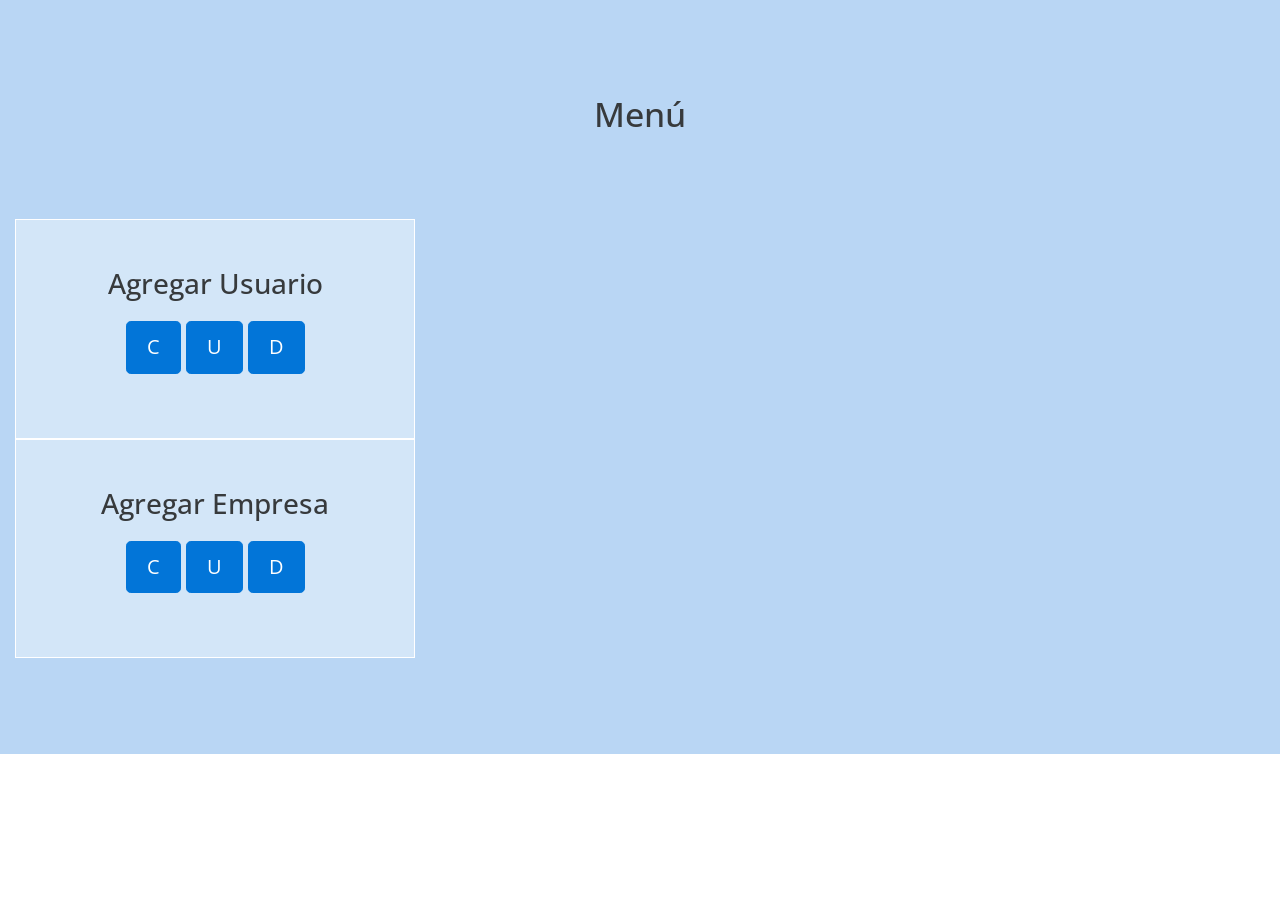
==== Proyecto/web/menu.html @ fbd3d7ff "" ====
<html>
    <head>
        <meta charset="utf-8">
        <meta http-equiv="X-UA-Compatible" content="IE=edge">
        <meta name="viewport" content="width=device-width, initial-scale=1">

        <title>Menu</title>

        <link rel="stylesheet" href="https://fonts.googleapis.com/css?family=Open+Sans:300,400"><!-- Google web font "Open Sans", https://www.google.com/fonts/specimen/Open+Sans -->
        <link rel="stylesheet" href="font-awesome-4.5.0/css/font-awesome.min.css"> <!-- Font Awesome, https://fortawesome.github.io/Font-Awesome/ -->
        <link rel="stylesheet" href="css/bootstrap.min.css">                       <!-- Bootstrap style, http://v4-alpha.getbootstrap.com/ -->
        <link rel="stylesheet" href="css/templatemo-style.css">                    <!-- Templatemo style https://www.youtube.com/watch?v=wJSeVoyffCY -->

    </head>

    <body>

        <div class="row tm-section tm-blue-bg-row">
            <section>
                <div class="col-xs-12 col-sm-12 col-md-12 col-lg-12 col-xl-12 text-xs-center">
                    <h2 class="tm-section-title">Menú</h2>   
                    <br><br>
                </div>
                <div class="col-xs-12 col-sm-12 col-md-12 col-lg-12 col-xl-12">
                    <div class="tm-icon-text-boxes-container">
                        <div class="col-xs-12 col-sm-12 col-md-12 col-lg-12 col-xl-12">
                            <div class="tm-icon-text-box">
                                <h3 align="center" class="tm-icon-text-box-title">Agregar Usuario</h3>
                                <p align="center">
                                    <a class="btn btn-primary btn-lg" href="Usuario?action=create" role="button">C</a>
                                    <a class="btn btn-primary btn-lg" href="Usuario?action=update" role="button">U</a>
                                    <a class="btn btn-primary btn-lg" href="Usuario?action=delete" role="button">D</a>
                                </p>
                            </div>
                            <div class="tm-icon-text-box">
                                <h3 align="center" class="tm-icon-text-box-title">Agregar Empresa</h3>
                                <p align="center">
                                    <a class="btn btn-primary btn-lg" href="/Proyecto/EmpresaC.jsp" role="button">C</a>
                                    <a class="btn btn-primary btn-lg" href="Empresa?action=update" role="button">U</a>
                                    <a class="btn btn-primary btn-lg" href="Empresa?action=delete" role="button">D</a>
                                </p>
                            </div>
                            
                        </div>
                        
                    </div>
                </div>
                
            </section>
        </div>
    </body>
</html>
---- Proyecto/web/css/templatemo-style.css ----
/*

Ocean Theme

http://www.templatemo.com/tm-484-ocean

-----------------------------*/
body {
	font-family: 'Open Sans', Helvetica, Arial, sans-serif;
	font-size: 19px;
	font-weight: 300;
}
a { color: #81b4eb;  }
a, button { transition: all 0.3s ease; }
a:hover,
a:focus {
	text-decoration: none;
	outline: none;
}

/* 1. Intro 
--------------------*/
.tm-section-intro {
	background-image: url(../img/ocean-bg.jpg);
	background-attachment: fixed;
	background-position: center top;
	background-repeat: no-repeat;
	background-size: 100% 800px;
	color: white;
	display: -webkit-flex;
	display: -ms-flexbox;
	display: flex;
	-webkit-align-items: center;
	    -ms-flex-align: center;
	        align-items: center;
	-webkit-justify-content: center;
	    -ms-flex-pack: center;
	        justify-content: center;
	text-align: center;
	height: 800px;
}

.tm-wrapper-center {
	display: -webkit-flex;
	display: -ms-flexbox;
	display: flex;
	-webkit-align-items: center;
	    -ms-flex-align: center;
	        align-items: center;
	-webkit-justify-content: center;
	    -ms-flex-pack: center;
	        justify-content: center;
	-webkit-flex-direction: column;
	    -ms-flex-direction: column;
	        flex-direction: column;
}

/* IE bug fix */
.tm-wrapper-center > * {
	-ms-flex: 0 1 auto;
		-webkit-flex: 0 1 auto;
	        flex: 0 1 auto;
}

.tm-section-intro-title {
	font-size: 4.5rem;
    margin-bottom: 3.5rem;
}

.tm-section-intro-text {
	font-size: 2rem;
	margin-bottom: 4rem;
	width: 100%;
}

.tm-btn-white-big {
    font-size: 2.4rem;
    color: #a1c7f1;
    background-color: white;
    padding: 0.75rem 2.5rem;
    border-radius: 0.5rem;
}

.tm-btn-white-big:hover,
.tm-btn-white-big:focus {
	color: white;
    background-color: #A2D1FF;
}

/* 2. Carousel 
-------------------------*/
.tm-carousel {
	max-width: 950px;
    margin: 5rem auto;
    padding-bottom: 3rem;
    text-align: center;
}

.tm-carousel-item-title {
	color: #81b4eb;
	font-size: 2.1rem;
	font-weight: 300;
	margin-bottom: 3rem;
}

.tm-carousel-item-text {
	font-size: 1.3rem;
    line-height: 1.6;
    color: #666;
    font-weight: 300;
}

.carousel-indicators {
	bottom: 0;
	margin-bottom: 0;
}

.carousel-indicators .active {
	background-color: #81b4eb;
	margin: 1px;
}

.carousel-indicators li {
	background-color: rgb(205, 215, 226);
	border-color: rgb(205, 215, 226);	
}

.carousel-indicators .active,
.carousel-indicators li {
	width: 20px;
    height: 20px;
    margin-left: 0.5rem;
    margin-right: 0.5rem;
}

/* 3. Image and text 2 column block 
-------------------------------------*/
.tm-2-col-img-text {
	display: -webkit-flex;
	display: -ms-flexbox;
	display: flex;
	overflow: auto;
}

.tm-2-col-img {	padding: 0; }

.tm-2-col-img-lg-right .tm-2-col-img {
	-webkit-order: 2;
	    -ms-flex-order: 2;
	        order: 2;
}

.tm-2-col-img-lg-right .tm-2-col-text {
	-webkit-order: 1;
	    -ms-flex-order: 1;
	        order: 1;
}

.tm-2-col-text {
	display: -webkit-flex;
	display: -ms-flexbox;
	display: flex;
	-webkit-align-items: flex-start;
	    -ms-flex-align: start;
	        align-items: flex-start;
    -webkit-flex-direction: column;
        -ms-flex-direction: column;
            flex-direction: column;
    -webkit-justify-content: center;
        -ms-flex-pack: center;
            justify-content: center;
    padding-left: 8%;
    padding-right: 8%;
}

.tm-2-col-text-title {
	color: #81b4eb;
    font-size: 1.9rem;
    font-weight: 300;
    margin-bottom: 5%;    
}

.tm-2-col-text-description {
	color: #81b4eb;
    font-size: 1.4rem;
    font-weight: 300;
    line-height: 1.9;    
    margin-bottom: 6%;
    width: 100%;
}

.tm-bordered-btn {
	background-color: transparent;
    border: 2px solid #81b4eb;
    border-radius: 2.5rem;
    color: #81b4eb;
    display: inline-block;
    font-size: 1.5rem;
    font-weight: 400;
    padding: 0.8rem 3.5rem;    
}

.tm-bordered-btn:hover,
.tm-bordered-btn:focus {
	color: white;
	background-color: #81b4eb;
}

.tm-2-col-img-lg-left img {
	margin-right: 0;
	margin-left: auto;
}

/* 4. icon and text 4 boxes
----------------------------*/
.tm-section {
	padding-top: 6rem;
	padding-bottom: 6rem;
}

.tm-blue-bg-row { background-color: #b9d6f4; }

.tm-section-title {
	font-size: 2.1rem;
	margin-bottom: 1.8rem;
}

.tm-section-subtitle {
	font-size: 1.4rem;
	line-height: 1.6;
	max-width: 700px;
	margin: 0 auto 5rem;
}

.tm-icon-text-box {
	background-color: #d3e6f8;
	border: 1px solid white;
	padding: 3rem;
	max-width: 400px;	
}

.tm-icon-text-box > .fa {
	color: #81b4eb;
	margin-bottom: 2rem;
	width: 100%;
	text-align: center; /*http://stackoverflow.com/questions/19162889/how-to-center-font-awesome-icons-horizontally*/
}

.tm-icon-text-boxes-container {
    max-width: 1760px;
    margin-left: auto;
    margin-right: auto;
    overflow: auto;
}

.tm-icon-text-box-title { margin-bottom: 1.4rem; }

.tm-icon-text-box-description {
	line-height: 1.8;
	margin-bottom: 0;
}

/* 5. Contact
-----------------*/
.tm-section-contact {
	margin: 0 auto;
	max-width: 1500px;
}

.form-control {
	padding: .75rem 1.75rem;
	font-size: 1.2rem;
	border-radius: 2.5rem;
	border-color: #68a8e8;
}

.form-control:focus { border-color: #1768A9; }

textarea.form-control {
	padding-top: 1.15rem;
	padding-bottom: 1.15rem;
}

.tm-form-group-left { padding-left: 0; }

.tm-form-group-right { padding-right: 0; }

.tm-contact-right { padding-left: 3%; }

.tm-contact-title { font-size: 1.6rem; }

.tm-contact-info {
	line-height: 1.8;
	margin-bottom: 5%;
}

.tm-social-icons-container { margin-top: 20px; }

.tm-social-icon-link {
	background-color: transparent;
	color: #81b4eb;
    padding: 5px;
    border: 1px solid #68a8e8;
    border-radius: 50%;
    margin-right: 2%;
    width: 40px;
    height: 40px;
    display: inline-block;
    text-align: center;
}

.tm-social-icon-link:last-child { margin-right: 0; }

.tm-social-icon-link:hover,
.tm-social-icon-link:focus {
	color: white;
	background-color: #81b4eb; 
}

hr { width: 65%; }

.tm-copyright-text {
	color: #999999;
	font-size: 1.3rem;
	padding-top: 3%;
	padding-bottom: 3%;
}

/* 1. Intro 
-----------------*/
@media all and (-ms-high-contrast: none), (-ms-high-contrast: active) {
	/* IE10+ CSS styles go here */
	.tm-section-intro {	background-attachment: scroll; }
}

@media (max-width: 1900px) {
	.tm-section-intro {	background-size: 1900px 800px; }
}

@media (max-height: 800px) {
	.tm-section-intro {
		height: 100vh;
		min-height: 480px;
	}
}

@media (max-width: 480px) {
	.tm-section-intro-title {
	    font-size: 3.5rem;
	    margin-bottom: 1.5rem;
	}

	.tm-section-intro-text {
		font-size: 1.5rem;
		margin-bottom: 2rem;
	}

	.tm-btn-white-big {
		font-size: 1.6rem;
		padding: 0.5rem 1.5rem;
	}
}

/* 2. Carousel
----------------------*/
@media (max-width: 767px) {
	.tm-carousel {
		margin-top: 10%;
		margin-bottom: 10%;
	}
}

@media (max-width: 480px) {
	.tm-carousel {
		margin-top: 15%;
		margin-bottom: 15%;
	}
	.tm-carousel-item-title {
		font-size: 2rem;
		margin-bottom: 1.5rem;
	}
}


/* 3. Image and text 2 column block
----------------------------------------*/
@media (max-width: 1600px) {
	.tm-2-col-text {
		padding-left: 5%;
		padding-right: 5%;
	}
}

@media (max-width: 1320px) {
	.tm-2-col-text {
		padding-left: 3%;
		padding-right: 3%;
	}

	.tm-2-col-text-description {
		font-size: 1.1rem;
		line-height: 1.6;
		margin-bottom: 4%;
	}

	.tm-bordered-btn {
		font-size: 1.2rem;
		padding: 0.5rem 2.5rem;
	}
}

@media (max-width: 991px) {
	.tm-2-col-img-text { display: block; }

	.tm-2-col-img img {	margin: 0 auto;	}

	.tm-2-col-text {
		padding-top: 5%;
		padding-bottom: 5%;
	}

	.tm-2-col-text-title {
	    font-size: 1.8rem;
	    margin-bottom: 1rem;
	}

	.tm-2-col-text-description {
		font-size: 1.4rem;
		margin-bottom: 1.5rem;
	}

	.tm-bordered-btn {
	    font-size: 1.3rem;
	    padding: 0.5rem 1.8rem;
	}
}

@media (max-width: 480px) {
	.tm-2-col-text { padding: 10%; }	
}


/* 4. icon and text 4 boxes
----------------------------*/
@media (max-width: 1199px) {
	.tm-icon-text-box {	margin: 0 auto 30px; }
}

@media (max-width: 1199px) and (min-width: 992px) {
	.tm-icon-text-box {	padding: 10%; }
}

@media (max-width: 991px) {
	.tm-icon-text-boxes-container { max-width: 800px; }
	.tm-section {
		padding-top: 5%;
    	padding-bottom: 4%;
	}

	.tm-section-title {	margin-bottom: 1rem; }

	.tm-section-subtitle { margin-bottom: 2rem;	}
}

@media (max-width: 767px) {
	.tm-section {
		padding-top: 10%;
    	padding-bottom: 8%;
	}
}

/* 5. contact 
--------------*/
@media (max-width: 1199px) {
	.tm-form-group-right { padding-left: 0;	}	
}

@media (max-width: 991px) {
	.tm-contact-right {
		padding-left: .9375rem;
		margin-top: 2rem;
	}

	.tm-contact-info { margin-bottom: 2%; }
}

@media (max-width: 767px) {
	.tm-form-group-left { padding-right: 0;	}
}
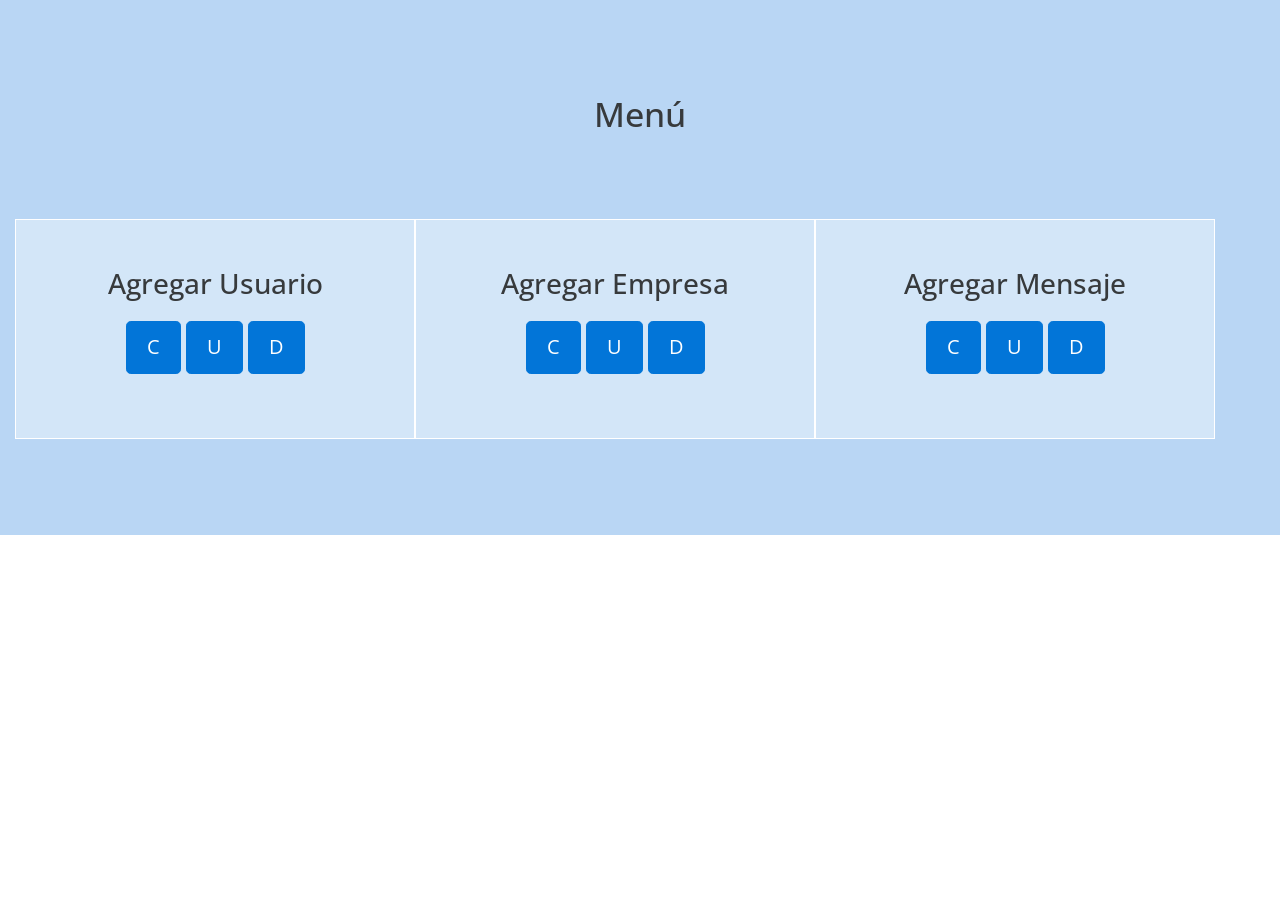
==== commit 0a817c7b: "" ====
--- a/Proyecto/web/menu.html
+++ b/Proyecto/web/menu.html
@@ -24,7 +24,7 @@
                 <div class="col-xs-12 col-sm-12 col-md-12 col-lg-12 col-xl-12">
                     <div class="tm-icon-text-boxes-container">
                         <div class="col-xs-12 col-sm-12 col-md-12 col-lg-12 col-xl-12">
-                            <div class="tm-icon-text-box">
+                            <div class="tm-icon-text-box col-md-4">
                                 <h3 align="center" class="tm-icon-text-box-title">Agregar Usuario</h3>
                                 <p align="center">
                                     <a class="btn btn-primary btn-lg" href="Usuario?action=create" role="button">C</a>
@@ -32,15 +32,22 @@
                                     <a class="btn btn-primary btn-lg" href="Usuario?action=delete" role="button">D</a>
                                 </p>
                             </div>
-                            <div class="tm-icon-text-box">
+                            <div class="tm-icon-text-box col-md-4">
                                 <h3 align="center" class="tm-icon-text-box-title">Agregar Empresa</h3>
                                 <p align="center">
                                     <a class="btn btn-primary btn-lg" href="/Proyecto/EmpresaC.jsp" role="button">C</a>
-                                    <a class="btn btn-primary btn-lg" href="Empresa?action=update" role="button">U</a>
-                                    <a class="btn btn-primary btn-lg" href="Empresa?action=delete" role="button">D</a>
+                                    <a class="btn btn-primary btn-lg" href="EmpresaC?action=update" role="button">U</a>
+                                    <a class="btn btn-primary btn-lg" href="EmpresaC?action=delete" role="button">D</a>
                                 </p>
                             </div>
-                            
+                            <div class="tm-icon-text-box col-md-4" >
+                                <h3 align="center" class="tm-icon-text-box-title">Agregar Mensaje</h3>
+                                <p align="center">
+                                    <a class="btn btn-primary btn-lg" href="MensajeC?action=create" role="button">C</a>
+                                    <a class="btn btn-primary btn-lg" href="MensajeC?action=update" role="button">U</a>
+                                    <a class="btn btn-primary btn-lg" href="MensajeC?action=delete" role="button">D</a>
+                                </p>
+                            </div>
                         </div>
                         
                     </div>
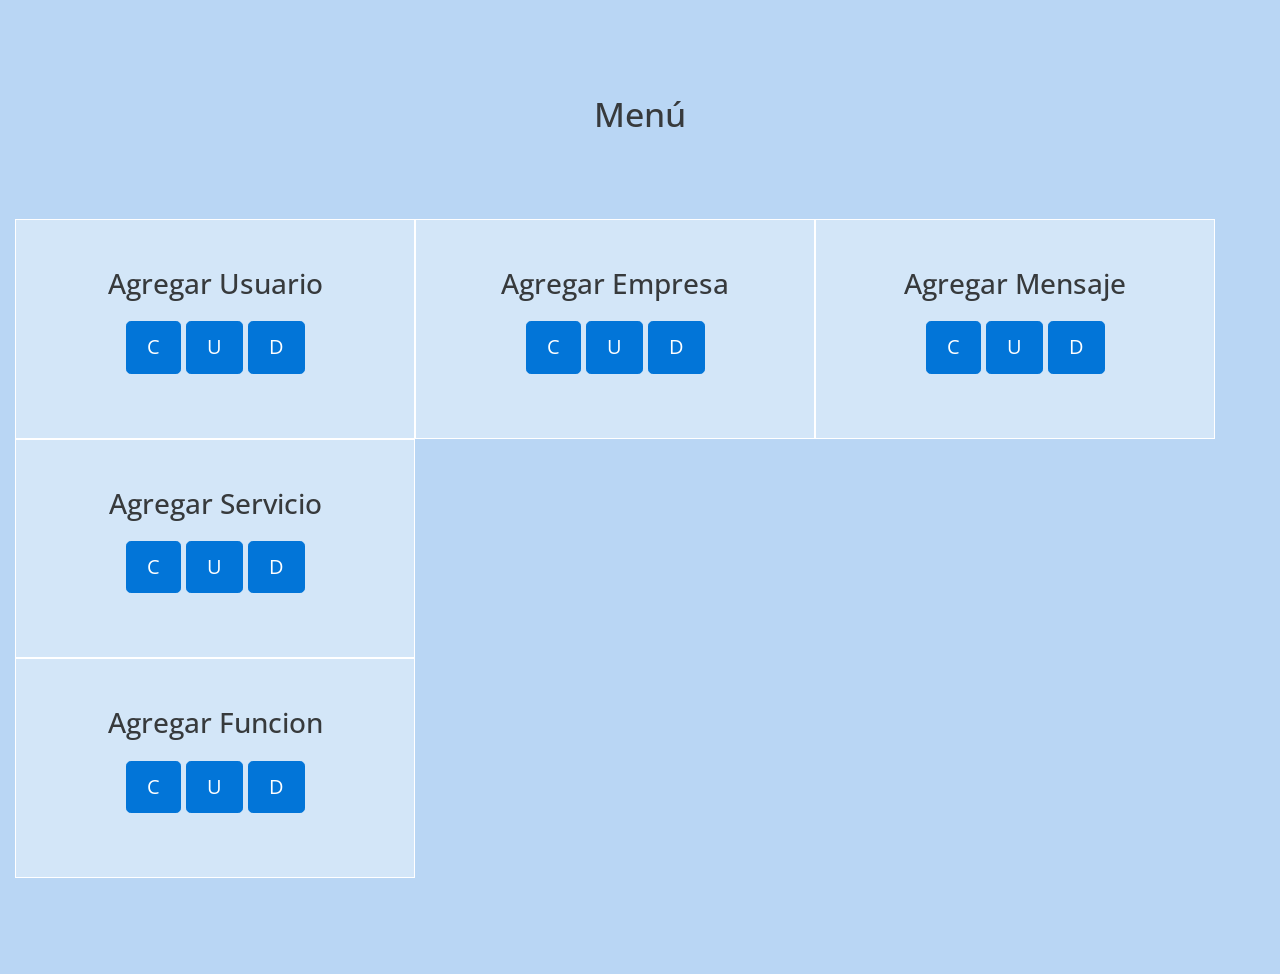
==== commit 011c9225: "" ====
--- a/Proyecto/web/menu.html
+++ b/Proyecto/web/menu.html
@@ -14,7 +14,13 @@
     </head>
 
     <body>
-
+        <!--git status
+            git pull
+            git commit -a -m "hola"
+            git checkout master
+            git checkout -b ramaOtra
+            git push
+            git push --set-upstream origin ramaOtra-->
         <div class="row tm-section tm-blue-bg-row">
             <section>
                 <div class="col-xs-12 col-sm-12 col-md-12 col-lg-12 col-xl-12 text-xs-center">
@@ -48,6 +54,24 @@
                                     <a class="btn btn-primary btn-lg" href="MensajeC?action=delete" role="button">D</a>
                                 </p>
                             </div>
+                            <div class="tm-icon-text-box col-md-4" >
+                                <h3 align="center" class="tm-icon-text-box-title">Agregar Servicio</h3>
+                                <p align="center">
+                                    <a class="btn btn-primary btn-lg" href="ServicioC?action=create" role="button">C</a>
+                                    <a class="btn btn-primary btn-lg" href="ServicioC?action=update" role="button">U</a>
+                                    <a class="btn btn-primary btn-lg" href="ServicioC?action=delete" role="button">D</a>
+                                </p>
+                            </div>
+                        </div>
+                        <div class="col-xs-12 col-sm-12 col-md-12 col-lg-12 col-xl-12">
+                            <div class="tm-icon-text-box col-md-4">
+                                <h3 align="center" class="tm-icon-text-box-title">Agregar Funcion</h3>
+                                <p align="center">
+                                    <a class="btn btn-primary btn-lg" href="FuncionC?action=create" role="button">C</a>
+                                    <a class="btn btn-primary btn-lg" href="FuncionC?action=update" role="button">U</a>
+                                    <a class="btn btn-primary btn-lg" href="FuncionC?action=delete" role="button">D</a>
+                                </p>
+                            </div>
                         </div>
                         
                     </div>
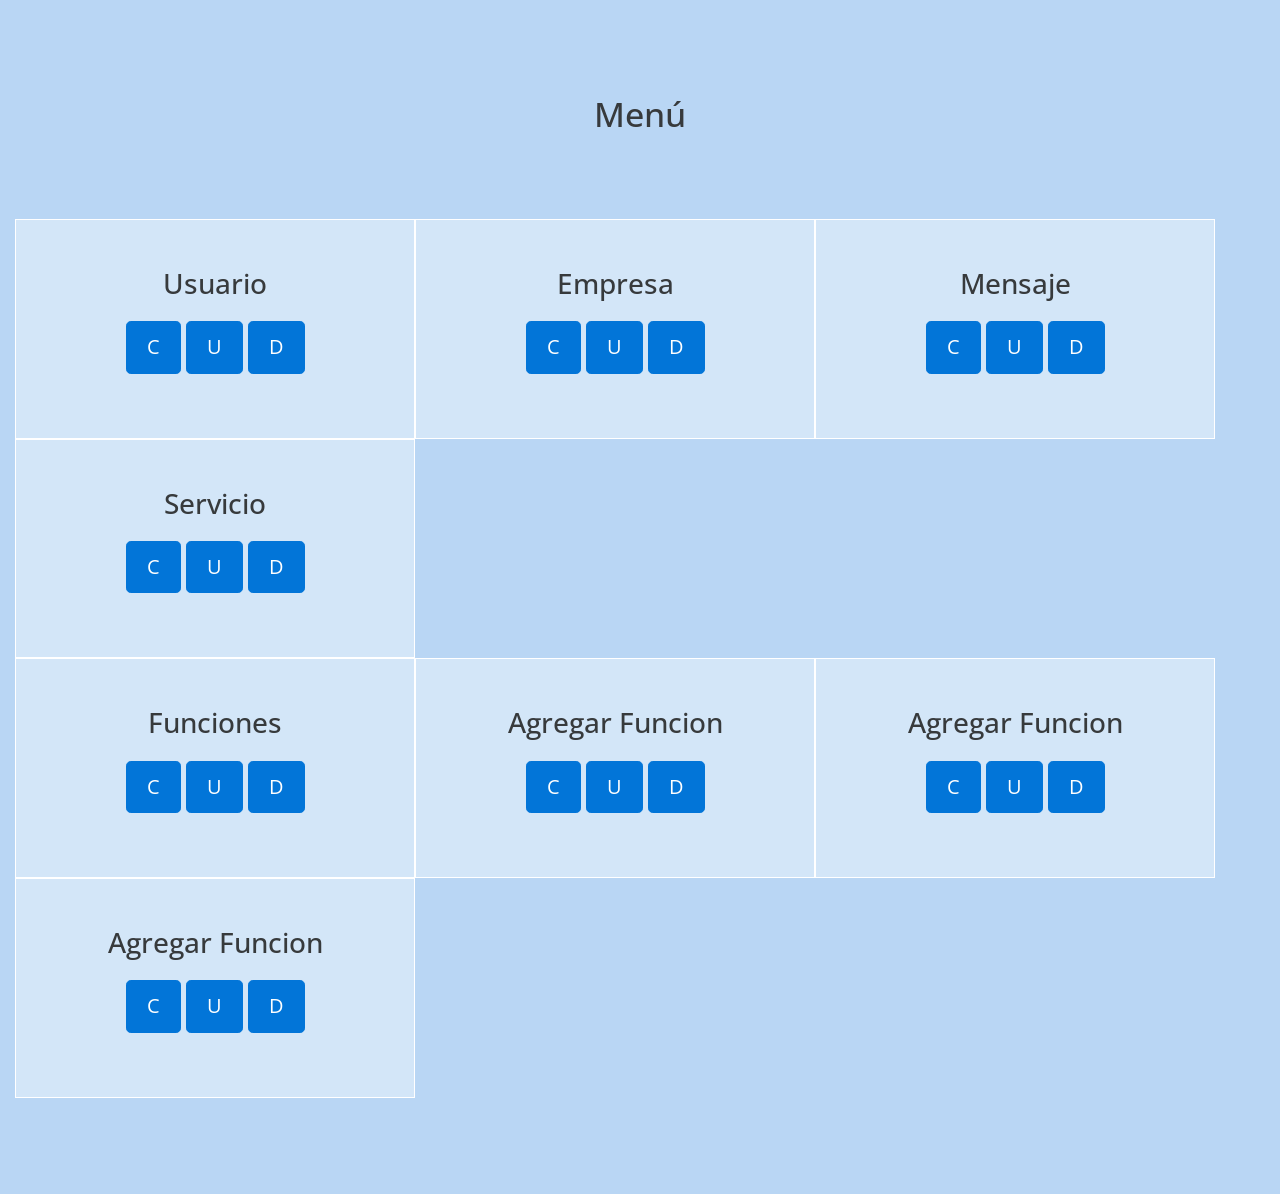
==== commit 312032bd: "" ====
--- a/Proyecto/web/menu.html
+++ b/Proyecto/web/menu.html
@@ -31,7 +31,7 @@
                     <div class="tm-icon-text-boxes-container">
                         <div class="col-xs-12 col-sm-12 col-md-12 col-lg-12 col-xl-12">
                             <div class="tm-icon-text-box col-md-4">
-                                <h3 align="center" class="tm-icon-text-box-title">Agregar Usuario</h3>
+                                <h3 align="center" class="tm-icon-text-box-title">Usuario</h3>
                                 <p align="center">
                                     <a class="btn btn-primary btn-lg" href="Usuario?action=create" role="button">C</a>
                                     <a class="btn btn-primary btn-lg" href="Usuario?action=update" role="button">U</a>
@@ -39,7 +39,7 @@
                                 </p>
                             </div>
                             <div class="tm-icon-text-box col-md-4">
-                                <h3 align="center" class="tm-icon-text-box-title">Agregar Empresa</h3>
+                                <h3 align="center" class="tm-icon-text-box-title">Empresa</h3>
                                 <p align="center">
                                     <a class="btn btn-primary btn-lg" href="/Proyecto/EmpresaC.jsp" role="button">C</a>
                                     <a class="btn btn-primary btn-lg" href="EmpresaC?action=update" role="button">U</a>
@@ -47,7 +47,7 @@
                                 </p>
                             </div>
                             <div class="tm-icon-text-box col-md-4" >
-                                <h3 align="center" class="tm-icon-text-box-title">Agregar Mensaje</h3>
+                                <h3 align="center" class="tm-icon-text-box-title">Mensaje</h3>
                                 <p align="center">
                                     <a class="btn btn-primary btn-lg" href="MensajeC?action=create" role="button">C</a>
                                     <a class="btn btn-primary btn-lg" href="MensajeC?action=update" role="button">U</a>
@@ -55,7 +55,7 @@
                                 </p>
                             </div>
                             <div class="tm-icon-text-box col-md-4" >
-                                <h3 align="center" class="tm-icon-text-box-title">Agregar Servicio</h3>
+                                <h3 align="center" class="tm-icon-text-box-title">Servicio</h3>
                                 <p align="center">
                                     <a class="btn btn-primary btn-lg" href="ServicioC?action=create" role="button">C</a>
                                     <a class="btn btn-primary btn-lg" href="ServicioC?action=update" role="button">U</a>
@@ -63,7 +63,31 @@
                                 </p>
                             </div>
                         </div>
+                        <br>
                         <div class="col-xs-12 col-sm-12 col-md-12 col-lg-12 col-xl-12">
+                            <div class="tm-icon-text-box col-md-4">
+                                <h3 align="center" class="tm-icon-text-box-title">Funciones</h3>
+                                <p align="center">
+                                    <a class="btn btn-primary btn-lg" href="FuncionC?action=create" role="button">C</a>
+                                    <a class="btn btn-primary btn-lg" href="FuncionC?action=update" role="button">U</a>
+                                    <a class="btn btn-primary btn-lg" href="FuncionC?action=delete" role="button">D</a>
+                                </p>
+                            </div>
+                            <div class="tm-icon-text-box col-md-4">
+                                <h3 align="center" class="tm-icon-text-box-title">Agregar Funcion</h3>
+                                <p align="center">
+                                    <a class="btn btn-primary btn-lg" href="FuncionC?action=create" role="button">C</a>
+                                    <a class="btn btn-primary btn-lg" href="FuncionC?action=update" role="button">U</a>
+                                    <a class="btn btn-primary btn-lg" href="FuncionC?action=delete" role="button">D</a>
+                                </p>
+                            </div><div class="tm-icon-text-box col-md-4">
+                                <h3 align="center" class="tm-icon-text-box-title">Agregar Funcion</h3>
+                                <p align="center">
+                                    <a class="btn btn-primary btn-lg" href="FuncionC?action=create" role="button">C</a>
+                                    <a class="btn btn-primary btn-lg" href="FuncionC?action=update" role="button">U</a>
+                                    <a class="btn btn-primary btn-lg" href="FuncionC?action=delete" role="button">D</a>
+                                </p>
+                            </div>
                             <div class="tm-icon-text-box col-md-4">
                                 <h3 align="center" class="tm-icon-text-box-title">Agregar Funcion</h3>
                                 <p align="center">
@@ -72,6 +96,7 @@
                                     <a class="btn btn-primary btn-lg" href="FuncionC?action=delete" role="button">D</a>
                                 </p>
                             </div>
+                            
                         </div>
                         
                     </div>
